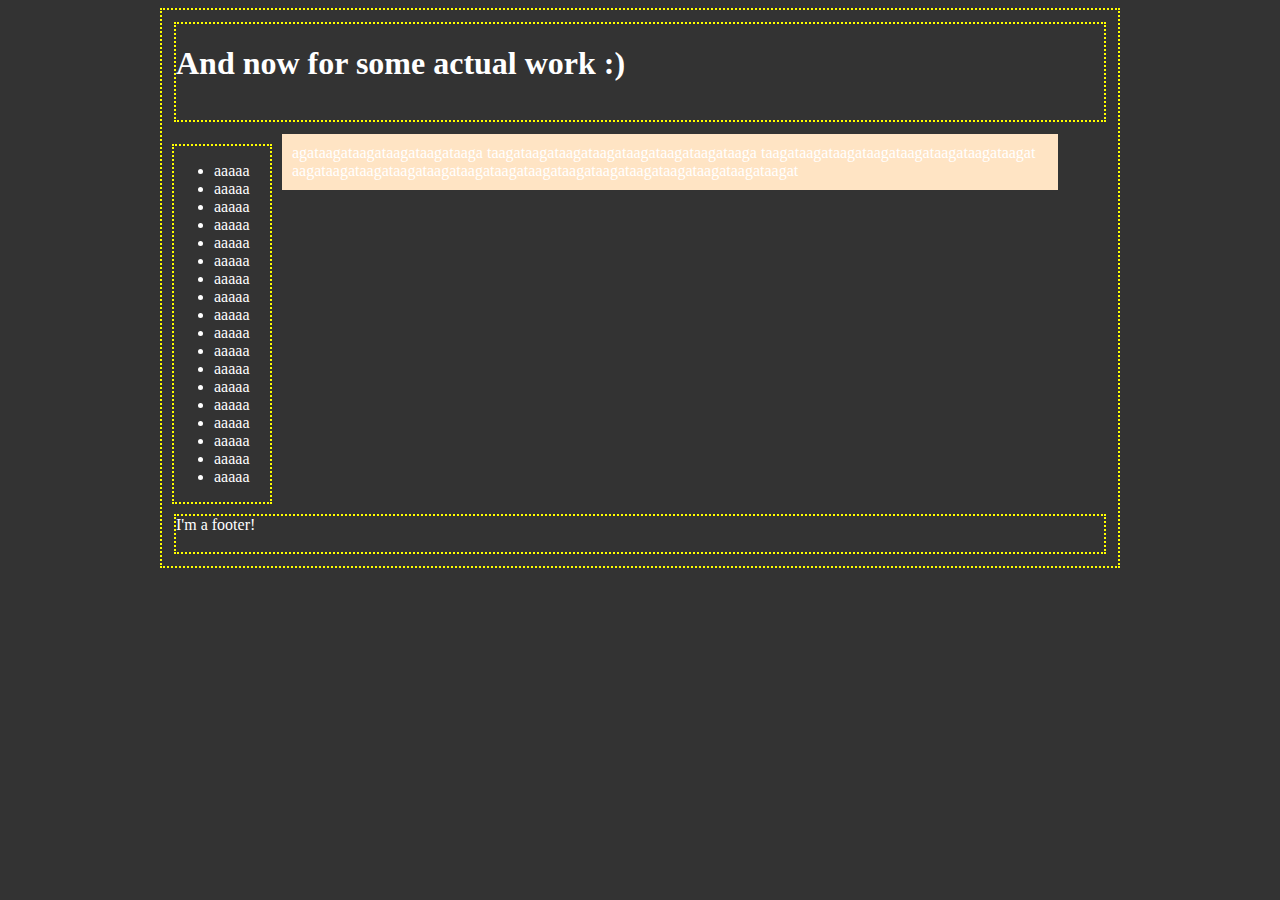
==== index.html @ 80cd345c "Add files via upload" ====
<!DOCTYPE html>
<html>
<head>
  <title>CSS exercise</title>
  <meta charset="utf8" />
  <link href='http://fonts.googleapis.com/css?family=Combo&subset=latin,latin-ext' rel='stylesheet' type='text/css'>
  <link rel="stylesheet" href="style.css" />
  <style>
  body {
    background-color: #333;
    font-family: "Combo" sans-serif;
  }

  .x-from {
    background: #333 url('todo.png') no-repeat top center;
  }
  </style>
</head>
<body class="x-from">

  <div class="wrapper">
    <!-- wrapper is 960px wide, centered -->

    <header>
      <h1>And now for some actual work :)</h1>

    </header>

    <div class="sidebar">
      <ul>
        <li>aaaaa</li>
        <li>aaaaa</li>
        <li>aaaaa</li>
        <li>aaaaa</li>
        <li>aaaaa</li>
        <li>aaaaa</li>
        <li>aaaaa</li>
        <li>aaaaa</li>
        <li>aaaaa</li>
        <li>aaaaa</li>
        <li>aaaaa</li>
        <li>aaaaa</li>
        <li>aaaaa</li>
        <li>aaaaa</li>
        <li>aaaaa</li>
        <li>aaaaa</li>
        <li>aaaaa</li>
        <li>aaaaa</li>
        
      </ul>
    </div>

    <div class="content">

      agataagataagataagataagataaga
        
        taagataagataagataagataagataagataagataaga
        taagataagataagataagataagataagataagataagat
        aagataagataagataagataagataagataagataagataagataagataagataagataagataagataagat
        
        
        

    </div>
    
    <footer>
      I'm a footer!
    </footer>

  </div>
</body>

</html>
---- style.css ----
/* in case I didn't tell you yet - use this whenever you do anything */
* { -moz-box-sizing: border-box; -webkit-box-sizing: border-box; box-sizing: border-box; }

/* 

This task doesn't require setting any widths and heights so don't. 
You will never need any pixel values other than 10px.
Well, all the exceptions to this are already written just below (width:960px and 100px)

Your job is to set some margins, paddings and floats (spoiler: and then you get in trouble Uttrykksikonet smile )

Oh, and you don't need any more selectors here, but you can add some if you want.

DO:
1. change the text color after you look at the HTML and the image you're reproducing
2. uncomment the borders 
3. do what you need to fit the outlines
4. get in trouble with footer and solve the problem

*/

body{
	/* change this to some color to see the text. ever heard of RGBA? */
	color: white;
    top: 10px;
}

div.wrapper {
	width: 960px;
	border: 2px dotted yellow;
    margin: auto;
}


div.content {
    float: inherit;
    padding: 10px;
    margin-left: 120px;
    margin-right: 60px;
    background-color: bisque

}

div.sidebar {
	width: 100px;
	border: 2px dotted yellow;
    margin: 10px;
    float: left;
}


header, footer {
	border: 2px dotted yellow;
    margin: 12px;
    clear: both;
    height: 100px

}

footer{
    height: 40px;
}
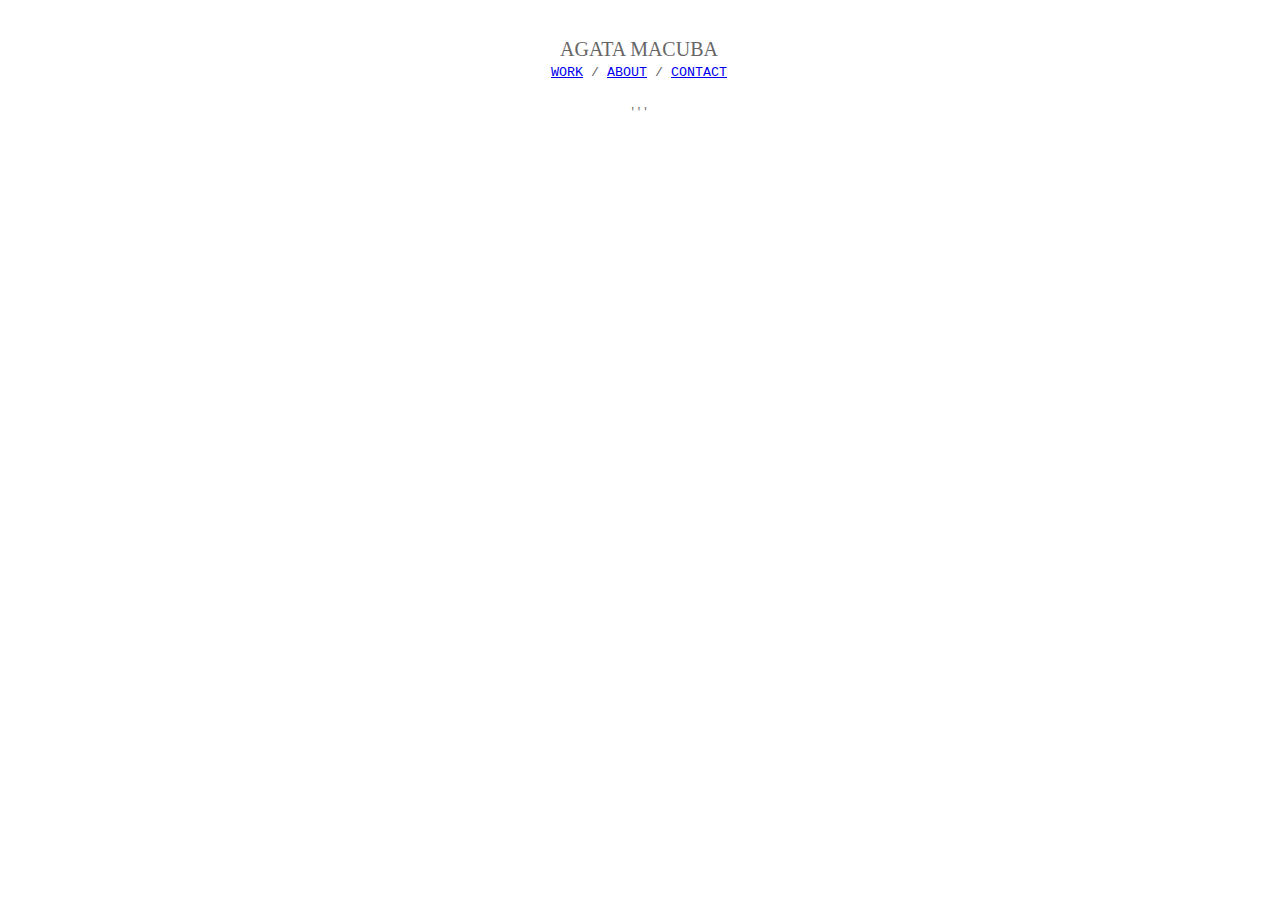
==== commit bf58d4d8: "Add files via upload" ====
--- a/index.html
+++ b/index.html
@@ -1,84 +1,40 @@
 <!DOCTYPE html>
-<html>
+<html lang="en">
 <head>
-  <title>CSS exercise</title>
-  <meta charset="utf8" />
-  <link href='http://fonts.googleapis.com/css?family=Combo&subset=latin,latin-ext' rel='stylesheet' type='text/css'>
-  <link rel="stylesheet" href="style.css" />
-  <style>
-  body {
-    background-color: #333;
-    font-family: "Combo" sans-serif;
-  }
-
-  .x-from {
-    background: #333 url('todo.png') no-repeat top center;
-  }
-  </style>
+    <meta charset="UTF-8">
+    <title>agata macuba</title>
+    <link rel="stylesheet"href="style.css">
+                         
 </head>
-<body class="x-from">
-
-  <div class="wrapper">
-    <!-- wrapper is 960px wide, centered -->
-
-    <header>
-      <h1>And now for some actual work :)</h1>
-
-    </header>
-
-    <div class="sidebar">
-      <ul>
-        <li>aaaaa</li>
-        <li>aaaaa</li>
-        <li>aaaaa</li>
-        <li>aaaaa</li>
-        <li>aaaaa</li>
-        <li>aaaaa</li>
-        <li>aaaaa</li>
-        <li>aaaaa</li>
-        <li>aaaaa</li>
-        <li>aaaaa</li>
-        <li>aaaaa</li>
-        <li>aaaaa</li>
-        <li>aaaaa</li>
-        <li>aaaaa</li>
-        <li>aaaaa</li>
-        <li>aaaaa</li>
-        <li>aaaaa</li>
-        <li>aaaaa</li>
+    
+<body>
+    <div class="container">
+    <div class="header">
+        <table width="598" height="95" border="0" cellpadding= "1" cellspacing="1">
+            <tbody>
+            <tr>
+                <td height="28" align="center" valign="bottom" class="tittel">AGATA MACUBA</td>
+                </tr>
+            <tr>
+                <td height="28" align="center" valign="baseline" class="undertittel"> 
         
-      </ul>
-    </div>
-
+                    <a href="work.html">WORK</a>
+                     / 
+                    <a href="about.html">ABOUT</a>
+                     / 
+                    <a href="contact.html">CONTACT</a>
+                    
+                   </td></tr>
+                <tr>
+                <td align="center" calign="bottom" class="content">'''</td>
+                </tr>
+            </tbody>
+        </table></div>
+    
     <div class="content">
 
-      agataagataagataagataagataaga
+    </div>
+    <div class="footer">
+    </div>
         
-        taagataagataagataagataagataagataagataaga
-        taagataagataagataagataagataagataagataagat
-        aagataagataagataagataagataagataagataagataagataagataagataagataagataagataagat
-        
-        
-        
-
-    </div>
-    
-    <footer>
-      I'm a footer!
-    </footer>
-
-  </div>
-</body>
-
-</html>
-
-
-
-
-
-
-
-
-
-
-
+        </div>--- a/style.css
+++ b/style.css
@@ -1,62 +1,184 @@
-/* in case I didn't tell you yet - use this whenever you do anything */
-* { -moz-box-sizing: border-box; -webkit-box-sizing: border-box; box-sizing: border-box; }
 
-/* 
-
-This task doesn't require setting any widths and heights so don't. 
-You will never need any pixel values other than 10px.
-Well, all the exceptions to this are already written just below (width:960px and 100px)
-
-Your job is to set some margins, paddings and floats (spoiler: and then you get in trouble Uttrykksikonet smile )
-
-Oh, and you don't need any more selectors here, but you can add some if you want.
-
-DO:
-1. change the text color after you look at the HTML and the image you're reproducing
-2. uncomment the borders 
-3. do what you need to fit the outlines
-4. get in trouble with footer and solve the problem
-
-*/
-
-body{
-	/* change this to some color to see the text. ever heard of RGBA? */
-	color: white;
-    top: 10px;
+.container { 
+    width: 960px;
+    background: #FFF;
+    background-image: initial;
+    background-position: initial;
+    margin-top: 0px;
+    margin-right: auto;
+    margin-bottom: 0px;
+    margin-left:auto;
 }
 
-div.wrapper {
-	width: 960px;
-	border: 2px dotted yellow;
-    margin: auto;
+.header {
+    background-color: #FFFFFF;
+    width: 600px;
+    margin-top: 30px;
+    margin-right: auto;
+    margin-bottom: 30px;
+    margin-left: auto;
 }
 
 
-div.content {
-    float: inherit;
-    padding: 10px;
-    margin-left: 120px;
-    margin-right: 60px;
-    background-color: bisque
-
+tbody {
+    display: table-row-group;
+    vertical-align: middle;
+    border-color: inherit;
+    border-top-color: inherit;
+    border-right-color: inherit;
+    border-bottom-color: inherit;
+    border-left-color: inherit;
 }
 
-div.sidebar {
-	width: 100px;
-	border: 2px dotted yellow;
-    margin: 10px;
-    float: left;
+table[Attributes Style] {
+    width: 598px;
+    height: 95px;
+    border-top-width: 0px;
+    border-right-width: 0px;
+    border-bottom-width: 0px;
+    border-left-width: 0px;
+    border-spacing: 1px;
+}
+
+table {
+    display: table;
+    border-collapse: separate;
+    border-spacing: 2px;
+    border-color: grey;
+}
+
+a:hover {
+	color: #CCC;
+	text-decoration: none;
+}
+a:active {
+	color: #666;
+	text-decoration: none;
+}
+
+a:visited {
+    color: #666666;
+    text-decoration: none;
+}
+
+a:link {
+    color: #666666;
+    text-decoration: none;
+}
+
+a:-webkit-any-link {
+    color: -webkit-link;
+    text-decoration: underline;
+    cursor: auto;
+}
+
+.tittel { 
+   font-family: Georgia, "Times New Roman", Times, serif;
+       font-size: 15pt;
+    color: #666; 
+font-weight: lighter;
+    text-align: center
+}
+td[Attributes Style] {
+    height: 28px;
+    text-align: -webkit-center;
+    vertical-align: bottom;
+}
+user agent stylesheet
+td, th {
+    display: table-cell;
+    vertical-align: inherit;
+}
+
+ 
+.undertittel { 
+    font-family: "Courier New", Couried, monospace;
+    font-size: 10pt;
+    color: #666;
+    font-weight: lighter;
+}
+
+.content {
+    padding-top: 10px;
+    padding-right: 0px;
+    padding-bottom: 10px;
+    padding-left: 0px;
+    font-family: "Courier New", Courier, monospace;
+    font-size: 8pt;
+    color: #666;
+    background-color: #FFF;
 }
 
 
-header, footer {
-	border: 2px dotted yellow;
-    margin: 12px;
-    clear: both;
-    height: 100px
-
+.body {
+    margin: 0;
+    padding: 0;
+    color: #EDEDED;
+    font-family: Verdana, Arial, Helvetica, sans-serif;
+    font-size: 100%;
+    line-height: 1.4;
+    background-color: #FFFFFF;
+}
+.Accordion {
+    overflow: visible;
+    background-color: #FFF;
+    border-right-width: 1px;
+    border-bottom-width: 1px;
+    border-left-width: 1px;
+    border-right-style: solid;
+    border-bottom-style: solid;
+    border-left-style: solid;
+    border-top-color: #FFF;
+    border-right-color: #FFF;
+    border-bottom-color: #FFF;
+    border-left-color: #FFF;
+    outline: none;
+}
+.AccordionPanel {
+    margin: 0px;
+    padding: 0px;
+    background-color: #FFF;
+    color: #666;
+    position: relative;
+    visibility: visible;
 }
 
-footer{
-    height: 40px;
-}+
+
+.AccordionPanelTab {
+    background-color: #FFFFFF;
+    margin: 0px;
+    padding: 2px;
+    cursor: pointer;
+    -moz-user-select: none;
+    -khtml-user-select: none;
+    border-top-width: 5px;
+    border-bottom-width: 1px;
+    border-top-style: none;
+    border-bottom-style: none;
+    border-top-color: #FFF;
+    border-right-color: #FFF;
+    border-bottom-color: #FFF;
+    border-left-color: #FFF;
+    color: #333333;
+    line-height: normal;
+    font-family: "Courier New", Courier, monospace;
+    font-weight: normal;
+    font-size: 9pt;
+}
+
+.AccordionPanelContent {
+    overflow: auto;
+    margin: 0px;
+    padding: 0px;
+    height: auto;
+    background-color: #FFF;
+    border-top-color: #FFF;
+    border-right-color: #FFF;
+    border-bottom-color: #FFF;
+    border-left-color: #FFF;
+    font-family: "Courier New", Courier, monospace;
+    font-size: 9pt;
+    color: #999;
+}
+
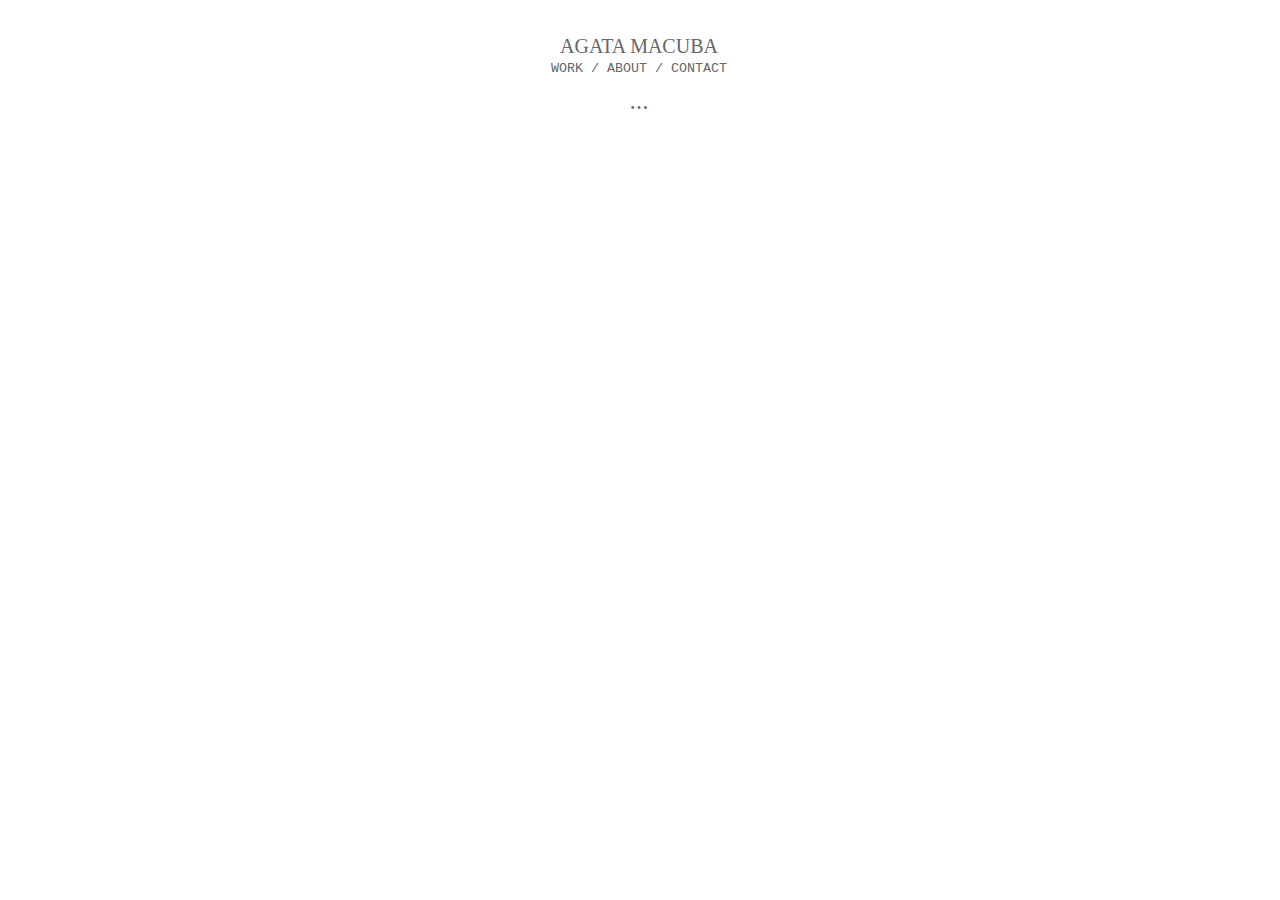
==== commit b39b8cde: "Add files via upload" ====
--- a/index.html
+++ b/index.html
@@ -1,40 +1,206 @@
-<!DOCTYPE html>
 <html lang="en">
+
 <head>
-    <meta charset="UTF-8">
-    <title>agata macuba</title>
-    <link rel="stylesheet"href="style.css">
-                         
+<meta http-equiv="Content-Type" content="text/html; charset=UTF-8">
+<title>AGATA MACUBA </title>
+<style type="style09872.css">
+
+</style>
+<script src="SpryAccordion.js" type="text/javascript"></script>
+<link href="SpryAccordion%20kopi.css" rel="stylesheet" type="text/css">
+    
+<style type="text/css">
+body {
+	margin: 0;
+	padding: 0;
+	color: #EDEDED;
+	font-family: Verdana, Arial, Helvetica, sans-serif;
+	font-size: 100%;
+	line-height: 1.4;
+	background-color: #FFFFFF;
+}
+
+
+ul, ol, dl { 
+	padding: 0;
+	margin: 0;
+}
+h1, h2, h3, h4, h5, h6, p {
+	margin-top: 0;	 
+	padding-right: 15px;
+	padding-left: 15px;
+}
+a img { 
+	border: none;
+}
+
+
+a:link {
+	color: #666666;
+	text-decoration: none; 
+}
+a:visited {
+	color: #666666;
+	text-decoration: none;
+}
+a:hover, a:active, a:focus { 
+	text-decoration: none;
+}
+
+.container {
+	width: 960px;
+	background: #FFF;
+	margin: 0 auto; 
+}
+
+.header {
+	background-color: #FFFFFF;
+	width: 600px;
+	margin-top: 30px;
+	margin-right: auto;
+	margin-bottom: 30px;
+	margin-left: auto;
+}
+.titel {
+}
+
+.sidebar1 {
+	float: left;
+	width: 180px;
+	background-color: #FFFFFF;
+	padding: 10px;
+	font-family: Georgia, "Times New Roman", Times, serif;
+	font-size: 10pt;
+	color: #666;
+}
+.content {
+	width: 700px;
+	float: left;
+	padding: 10px;
+	height: 600px;
+	position: fixed;
+}
+
+
+.content ul, .content ol { 
+	padding: 0 15px 15px 40px; 
+}
+
+ul.nav {
+	list-style: none; /* this removes the list marker */
+	border-top: 1px solid #666; /* this creates the top border for the links - all others are placed using a bottom border on the LI */
+	margin-bottom: 15px; /* this creates the space between the navigation on the content below */
+}
+ul.nav li {
+	border-bottom: 1px solid #666; 
+}
+ul.nav a, ul.nav a:visited { /* grouping these selectors makes sure that your links retain their button look even after being visited */
+	padding: 5px 5px 5px 15px;
+	display: block; /* this gives the link block properties causing it to fill the whole LI containing it. This causes the entire area to react to a mouse click. */
+	width: 160px;  /*this width makes the entire button clickable for IE6. If you don't need to support IE6, it can be removed. Calculate the proper width by subtracting the padding on this link from the width of your sidebar container. */
+	text-decoration: none;
+	background: #C6D580;
+}
+ul.nav a:hover, ul.nav a:active, ul.nav a:focus { /* this changes the background and text color for both mouse and keyboard navigators */
+	background: #ADB96E;
+	color: #FFF;
+}
+
+
+.footer {
+	padding: 10px 0;
+	position: relative;
+	clear: both; 
+	background-color: #FFFFFF;
+}
+
+.fltrt {  
+	float: right;
+	margin-left: 8px;
+}
+.fltlft { 
+	float: left;
+	margin-right: 8px;
+}
+.clearfloat { 
+	clear:both;
+	height:0;
+	font-size: 1px;
+	line-height: 0px;
+}
+.container1 {	width: 500px;
+	background: #FFF; 
+	margin-top: 0;
+	margin-right: auto;
+	margin-bottom: 0;
+	margin-left: auto;
+}
+.content1 {
+	padding: 10px 0;
+	font-family: "Courier New", Courier, monospace;
+	font-size: 8pt;
+	color: #666;
+	background-color: #FFF;
+}
+.titel {
+	font-family: Georgia, "Times New Roman", Times, serif;
+	font-size: 15pt;
+	color: #666;
+	font-weight: lighter;
+}
+.untertitel {
+	font-family: "Courier New", Courier, monospace;
+	font-size: 10pt;
+	color: #666;
+	font-weight: lighter;
+}
+.content11 {	padding: 10px 0;
+	font-family: Georgia, "Times New Roman", Times, serif;
+	font-size: 10px;
+	color: #666;
+	background-color: #FFF;
+}
+.photo {
+	font-family: "Courier New", Courier, monospace;
+	font-size: 9px;
+	color: #666;
+}
+a:hover {
+	color: #CCC;
+	text-decoration: none;
+}
+a:active {
+	color: #666;
+	text-decoration: none;
+}
+</style>
 </head>
+
+<body>
+
+<div class="container">
+  <div class="header">
+    <table height="95" border="0" cellpadding="1" cellspacing="1" width="598">
+      <tbody><tr>
+        <td class="titel" height="28" align="center" valign="bottom">AGATA MACUBA</td>
+      </tr>
+      <tr>
+        <td class="untertitel" height="28" align="center" valign="baseline"> 
+            <a href="work.html">WORK</a> / <a href="about.html">ABOUT / </a><a href="contact.html">CONTACT</a></td>
+      </tr>
+      <tr>
+        <td class="content1" align="center" valign="bottom">•••</td>
+      </tr>
+    </tbody></table>
+  </div>
+  <div class="content1">
+
     
-<body>
-    <div class="container">
-    <div class="header">
-        <table width="598" height="95" border="0" cellpadding= "1" cellspacing="1">
-            <tbody>
-            <tr>
-                <td height="28" align="center" valign="bottom" class="tittel">AGATA MACUBA</td>
-                </tr>
-            <tr>
-                <td height="28" align="center" valign="baseline" class="undertittel"> 
-        
-                    <a href="work.html">WORK</a>
-                     / 
-                    <a href="about.html">ABOUT</a>
-                     / 
-                    <a href="contact.html">CONTACT</a>
-                    
-                   </td></tr>
-                <tr>
-                <td align="center" calign="bottom" class="content">'''</td>
-                </tr>
-            </tbody>
-        </table></div>
-    
-    <div class="content">
-
     </div>
-    <div class="footer">
     </div>
-        
-        </div>+<script type="text/javascript">
+var Accordion1 = new Spry.Widget.Accordion("Accordion1");
+</script>
+
+
+    </body></html>